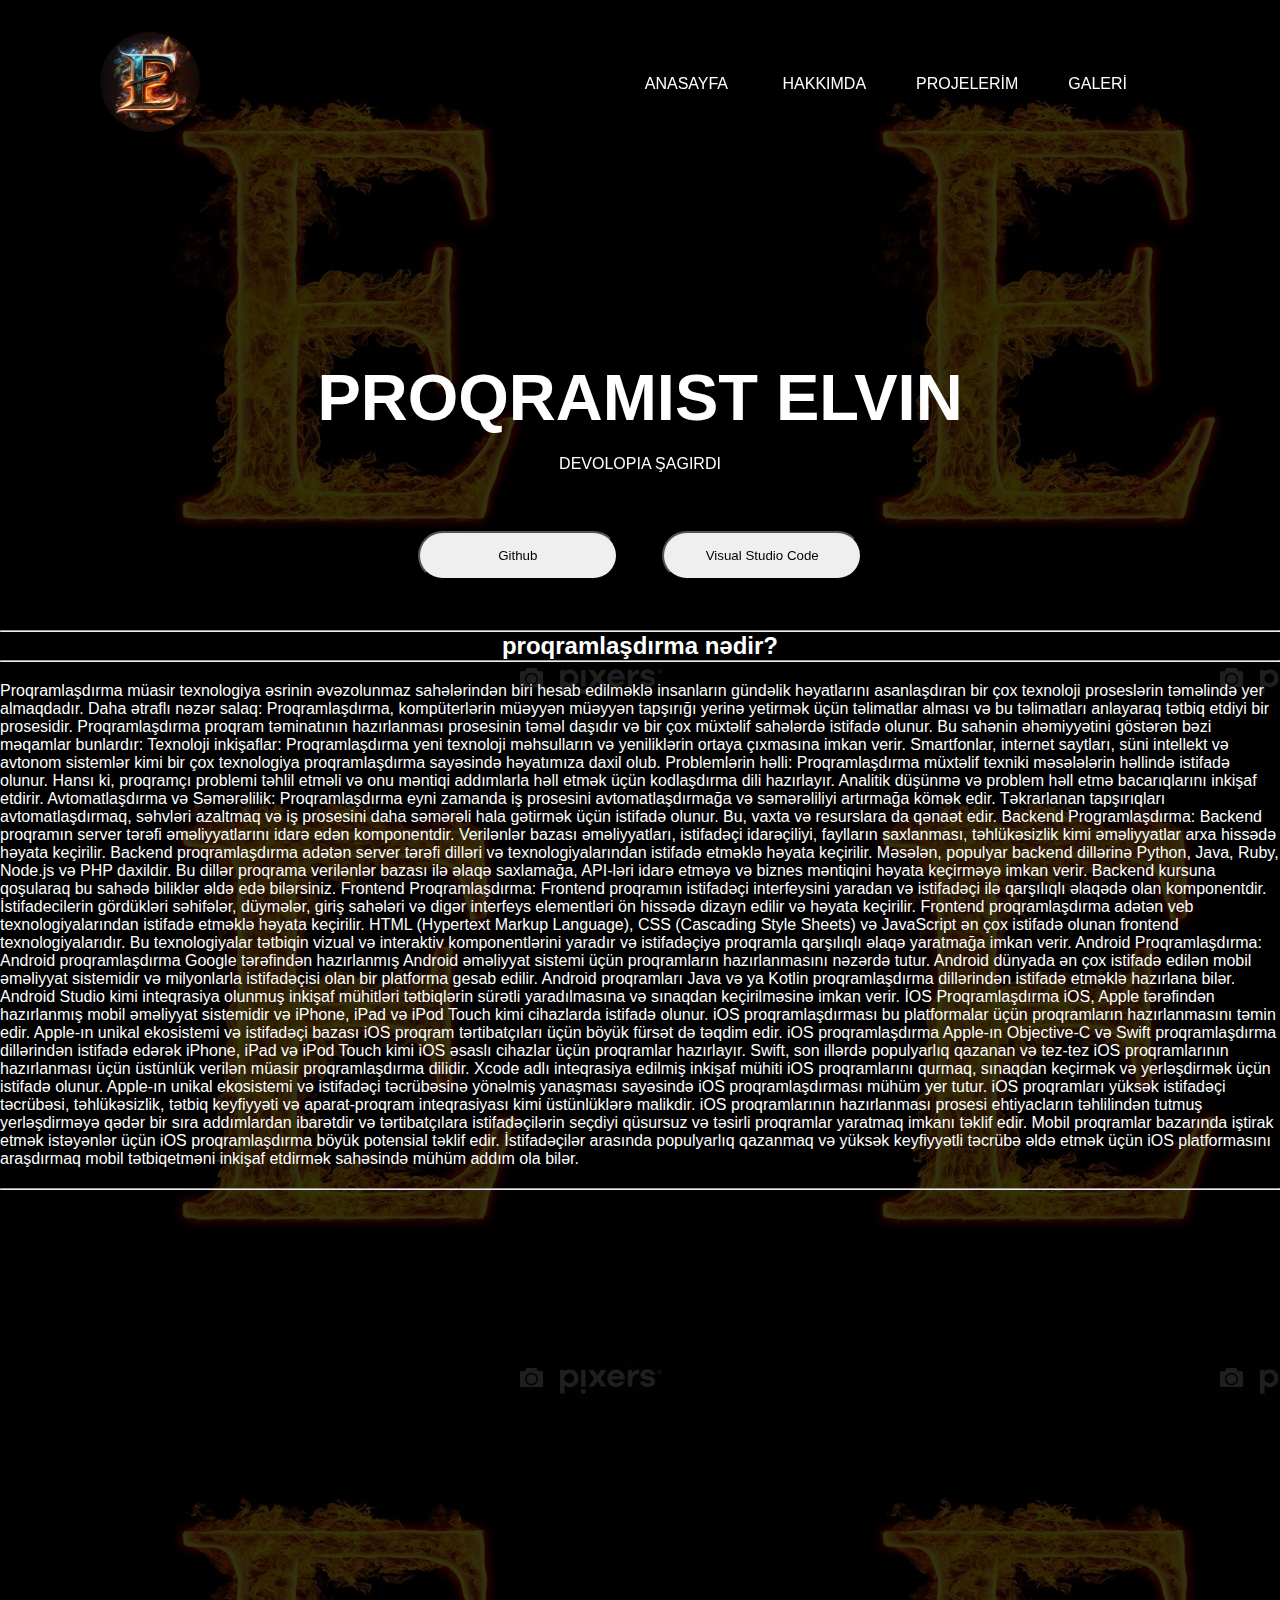
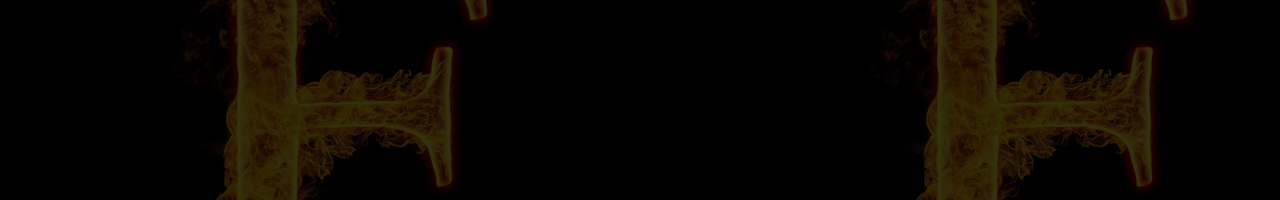
==== index.html @ ce3ab17e "d" ====
<!DOCTYPE html>
<html lang="en">
<head>
    <meta charset="UTF-8">
    <meta name="viewport" content="width=device-width, initial-scale=1.0">
    <title>Document</title>
    <link rel="stylesheet" href="./style.css">
</head>
<body>
    <div class="banner">
        <div class="navbar">
      <a href="./index2.html">  <img src="./ai-generated-7931805_1280.webp" alt="" class="logo" width="100" height="100"></a>
        <ul>
        <li><a href="">ANASAYFA</a></li>
        <li><a href="">HAKKIMDA</a></1i>
        <li><a href="https://github.com/Elvin251?tab=repositories">PROJELERİM</a></1i>
        <li><a href="">GALERİ</a></1i>
        </ul>
        </div>
        <div class="con">
            <h1>PROQRAMIST ELVIN</h1>
            <p>DEVOLOPIA ŞAGIRDI</p>
            <br>
            <a href="https://github.com/"> <button>Github</button></a>
            <a href="https://code.visualstudio.com/"><button>Visual Studio Code</button></a>
            </div>
            <br>
            <br>
            <br>
            <br>
            <br>
            <br>
            <br>
            <br>
            <br>
            <br>
            <br>
            <br>
            <br>
            <br>
            <br>
            <br>
            <br>
            <br>
            <br>
            <br>
            <br>
            <br>
            <br>
            <br>
            <br>
            <br>
            <br>
            <br>
            <br>
            <br>
            <br>
            <br>
            <br>
            <br>
          <br>
            <hr >
          <h2>proqramlaşdırma nədir?</h2>
          <hr>
          <p>Proqramlaşdırma müasir texnologiya əsrinin əvəzolunmaz sahələrindən biri hesab edilməklə insanların gündəlik həyatlarını asanlaşdıran bir çox texnoloji proseslərin təməlində yer almaqdadır. Daha ətraflı nəzər salaq:

            Proqramlaşdırma, kompüterlərin müəyyən müəyyən tapşırığı yerinə yetirmək üçün təlimatlar alması və bu təlimatları anlayaraq tətbiq etdiyi bir prosesidir. Proqramlaşdırma proqram təminatının hazırlanması prosesinin təməl daşıdır və bir çox müxtəlif sahələrdə istifadə olunur.
            
            Bu sahənin əhəmiyyətini göstərən bəzi məqamlar bunlardır:
            
            Texnoloji inkişaflar:
            Proqramlaşdırma yeni texnoloji məhsulların və yeniliklərin ortaya çıxmasına imkan verir. Smartfonlar, internet saytları, süni intellekt və avtonom sistemlər kimi bir çox texnologiya proqramlaşdırma sayəsində həyatımıza daxil olub.
            
            Problemlərin həlli:
            Proqramlaşdırma müxtəlif texniki məsələlərin həllində istifadə olunur. Hansı ki, proqramçı problemi təhlil etməli və onu məntiqi addımlarla həll etmək üçün kodlaşdırma dili hazırlayır. Analitik düşünmə və problem həll etmə bacarıqlarını inkişaf etdirir.
            
            Avtomatlaşdırma və Səmərəlilik:
            Proqramlaşdırma eyni zamanda iş prosesini avtomatlaşdırmağa və səmərəliliyi artırmağa kömək edir. Təkrarlanan tapşırıqları avtomatlaşdırmaq, səhvləri azaltmaq və iş prosesini daha səmərəli hala gətirmək üçün istifadə olunur. Bu, vaxta və resurslara da qənaət edir.
            
            Backend Programlaşdırma: Backend proqramın server tərəfi əməliyyatlarını idarə edən komponentdir.  Verilənlər bazası əməliyyatları, istifadəçi idarəçiliyi, faylların saxlanması, təhlükəsizlik kimi əməliyyatlar arxa hissədə həyata keçirilir.  Backend proqramlaşdırma adətən server tərəfi dilləri və texnologiyalarından istifadə etməklə həyata keçirilir.  Məsələn, populyar backend dillərinə Python, Java, Ruby, Node.js və PHP daxildir.  Bu dillər proqrama verilənlər bazası ilə əlaqə saxlamağa, API-ləri idarə etməyə və biznes məntiqini həyata keçirməyə imkan verir. Backend kursuna qoşularaq bu sahədə biliklər əldə edə bilərsiniz. 
            
            Frontend Proqramlaşdırma: Frontend proqramın istifadəçi interfeysini yaradan və istifadəçi ilə qarşılıqlı əlaqədə olan komponentdir.  İstifadecilerin gördükləri səhifələr, düymələr, giriş sahələri və digər interfeys elementləri ön hissədə dizayn edilir və həyata keçirilir.  Frontend proqramlaşdırma adətən veb texnologiyalarından istifadə etməklə həyata keçirilir.  HTML (Hypertext Markup Language), CSS (Cascading Style Sheets) və JavaScript ən çox istifadə olunan frontend texnologiyalarıdır.  Bu texnologiyalar tətbiqin vizual və interaktiv komponentlərini yaradır və istifadəçiyə proqramla qarşılıqlı əlaqə yaratmağa imkan verir.
            
            Android Proqramlaşdırma:
            
            Android proqramlaşdırma Google tərəfindən hazırlanmış Android əməliyyat sistemi üçün proqramların hazırlanmasını nəzərdə tutur.  Android dünyada ən çox istifadə edilən mobil əməliyyat sistemidir və milyonlarla istifadəçisi olan bir platforma gesab edilir. Android proqramları Java və ya Kotlin proqramlaşdırma dillərindən istifadə etməklə hazırlana bilər.  Android Studio kimi inteqrasiya olunmuş inkişaf mühitləri tətbiqlərin sürətli yaradılmasına və sınaqdan keçirilməsinə imkan verir.
            
            İOS Proqramlaşdırma
            
            iOS, Apple tərəfindən hazırlanmış mobil əməliyyat sistemidir və iPhone, iPad və iPod Touch kimi cihazlarda istifadə olunur.  iOS proqramlaşdırması bu platformalar üçün proqramların hazırlanmasını təmin edir. Apple-ın unikal ekosistemi və istifadəçi bazası iOS proqram tərtibatçıları üçün böyük fürsət də təqdim edir. iOS proqramlaşdırma Apple-ın Objective-C və Swift proqramlaşdırma dillərindən istifadə edərək iPhone, iPad və iPod Touch kimi iOS əsaslı cihazlar üçün proqramlar hazırlayır.  Swift, son illərdə populyarlıq qazanan və tez-tez iOS proqramlarının hazırlanması üçün üstünlük verilən müasir proqramlaşdırma dilidir.  Xcode adlı inteqrasiya edilmiş inkişaf mühiti iOS proqramlarını qurmaq, sınaqdan keçirmək və yerləşdirmək üçün istifadə olunur.
            
            Apple-ın unikal ekosistemi və istifadəçi təcrübəsinə yönəlmiş yanaşması sayəsində iOS proqramlaşdırması mühüm yer tutur.  iOS proqramları yüksək istifadəçi təcrübəsi, təhlükəsizlik, tətbiq keyfiyyəti və aparat-proqram inteqrasiyası kimi üstünlüklərə malikdir.  iOS proqramlarının hazırlanması prosesi ehtiyacların təhlilindən tutmuş yerləşdirməyə qədər bir sıra addımlardan ibarətdir və tərtibatçılara istifadəçilərin seçdiyi qüsursuz və təsirli proqramlar yaratmaq imkanı təklif edir.
            
            Mobil proqramlar bazarında iştirak etmək istəyənlər üçün iOS proqramlaşdırma böyük potensial təklif edir.  İstifadəçilər arasında populyarlıq qazanmaq və yüksək keyfiyyətli təcrübə əldə etmək üçün iOS platformasını araşdırmaq mobil tətbiqetməni inkişaf etdirmək sahəsində mühüm addım ola bilər.</p>
          <hr>
        </div>   
</body>
</html>
---- style.css ----
*{
    margin: 0;
    padding: 0;
    box-sizing: border-box;
    font-family: 'Segoe UI', Tahoma, Geneva, Verdana, sans-serif;
}
.banner{
    background-image:   Linear-gradient(rgba(0,0,0,0.8),

rgba(0,0,0,0.8) ),url(./cikartmalar-yangin-alfabe-harfi-e.jpg.jpg) ;
width: 100%;
height: 200vh;
}


.navbar{
display: flex;
width: 90%;
margin: auto;
padding: 32px 0;
align-items: center;
justify-content: space-between;
position: fixed;
}
.logo{
margin-left: 100px;
border-radius: 50%;


}
.navbar ul li{
List-style-type: none;
display: inline-block;
margin: 0 25px;
}
.navbar ul li a{
text-decoration: none;
color: #fff;
}


.con{
width: 100%;
text-align: center;
position: absolute;
top: 40%;
color: white
 
}
h1{
color: white;
font-size: 65px;
}
p{
    color: white;
margin: 20px auto;
}
button{
    width: 200px;
    padding: 15px ;
    border-radius: 35px;
    margin: 20px;
    text-align: center;
}
h2{
    color: white;
    text-align: center;
}
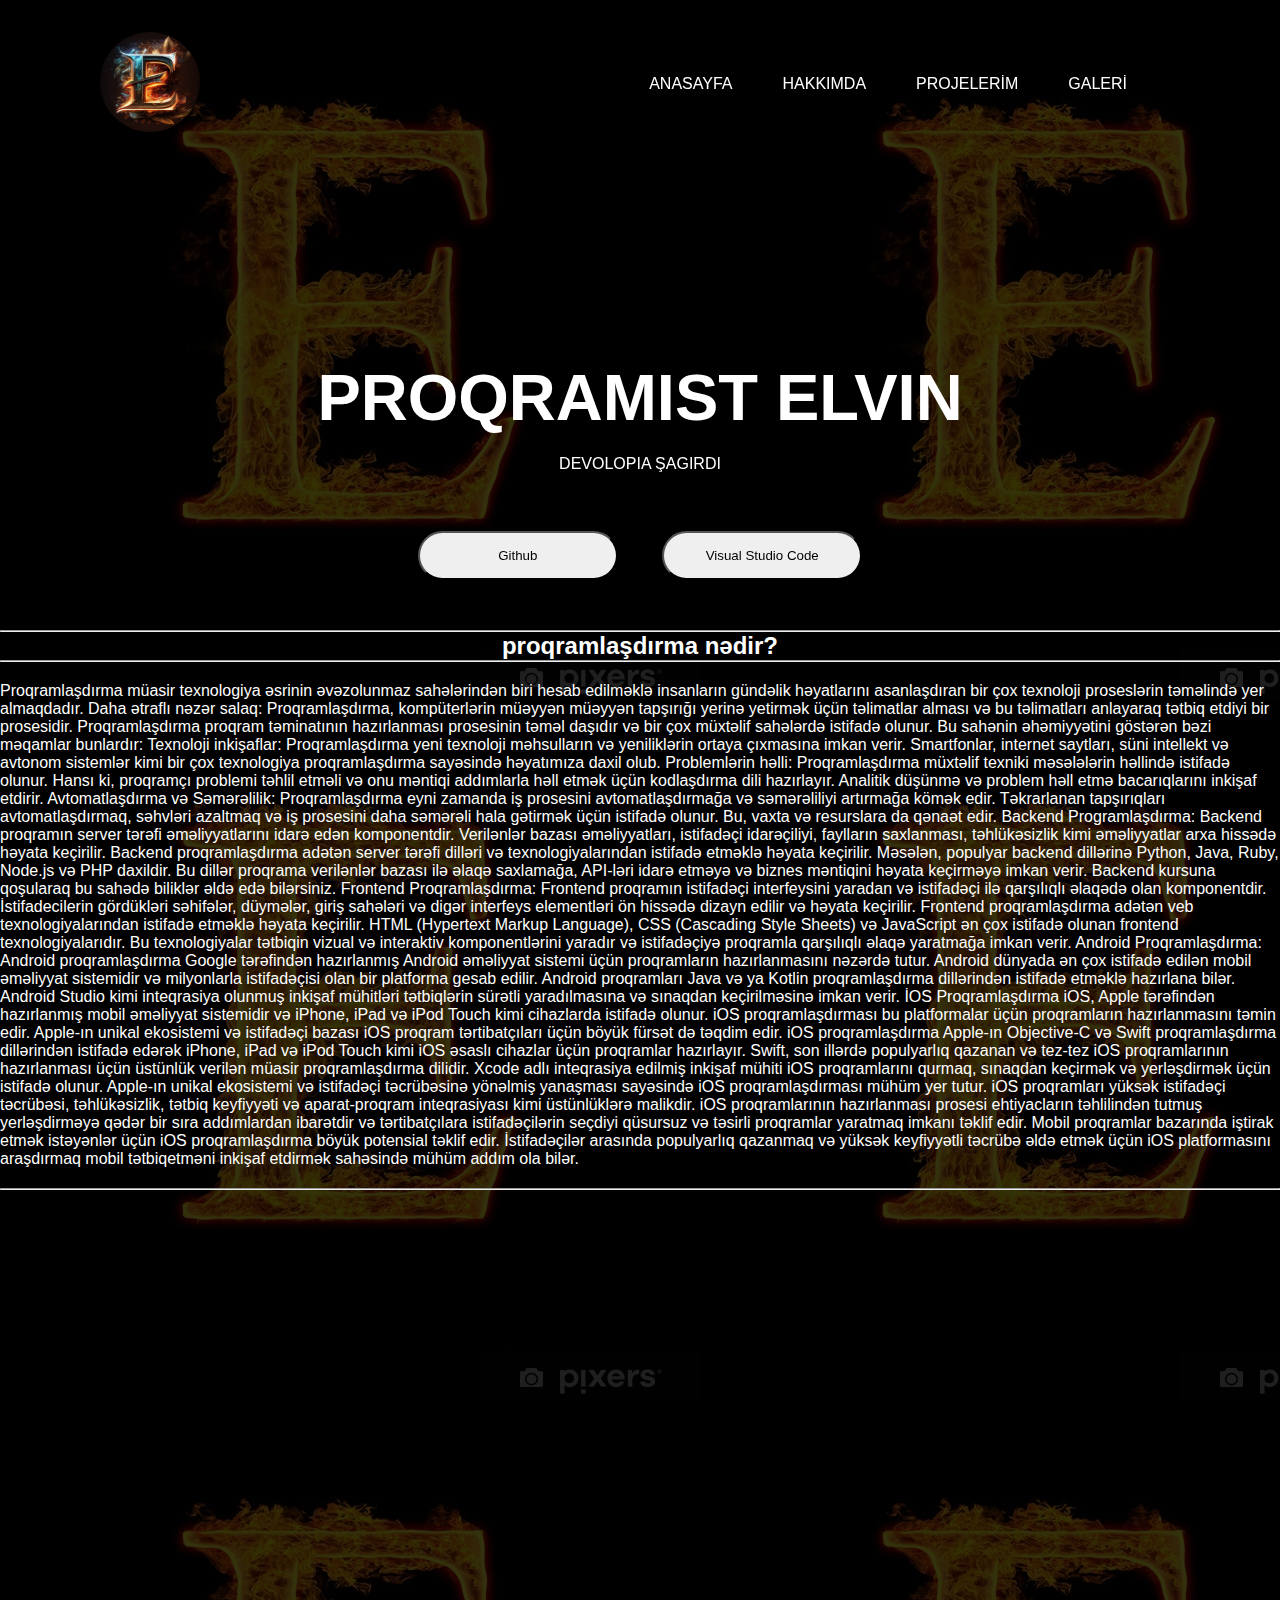
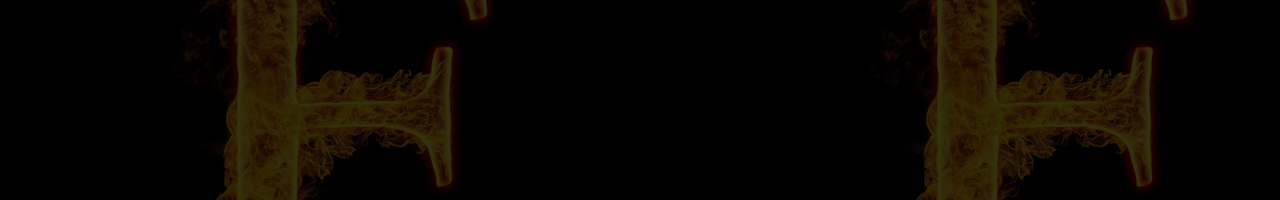
==== commit 696f98fc: "d" ====
--- a/index.html
+++ b/index.html
@@ -11,10 +11,10 @@
         <div class="navbar">
       <a href="./index2.html">  <img src="./ai-generated-7931805_1280.webp" alt="" class="logo" width="100" height="100"></a>
         <ul>
-        <li><a href="">ANASAYFA</a></li>
-        <li><a href="">HAKKIMDA</a></1i>
+        <li class="li"><a href="">ANASAYFA</a></li>
+        <li class="li"><a href="">HAKKIMDA</a></1i>
         <li><a href="https://github.com/Elvin251?tab=repositories">PROJELERİM</a></1i>
-        <li><a href="">GALERİ</a></1i>
+        <li class="li"><a href="">GALERİ</a></1i>
         </ul>
         </div>
         <div class="con">
@@ -25,7 +25,7 @@
             <a href="https://code.visualstudio.com/"><button>Visual Studio Code</button></a>
             </div>
             <br>
-            <br>
+            <br><path fill-rule="evenodd" d="M15 8a.5.5 0 0 0-.5-.5H2.707l3.147-3.146a.5.5 0 1 0-.708-.708l-4 4a.5.5 0 0 0 0 .708l4 4a.5.5 0 0 0 .708-.708L2.707 8.5H14.5A.5.5 0 0 0 15 8"/>
             <br>
             <br>
             <br>
--- a/style.css
+++ b/style.css
@@ -33,6 +33,9 @@
 display: inline-block;
 margin: 0 25px;
 }
+ul{
+    display: flex;
+}
 .navbar ul li a{
 text-decoration: none;
 color: #fff;
@@ -65,4 +68,15 @@
 h2{
     color: white;
     text-align: center;
+}
+@media only screen and (max-width: 600px  ){
+   .li,.li a{
+      display: none;
+    }
+    .navbar img{
+        margin-left: 10px;
+    }
+    .banner{
+        height: 400vh;
+    }
 }